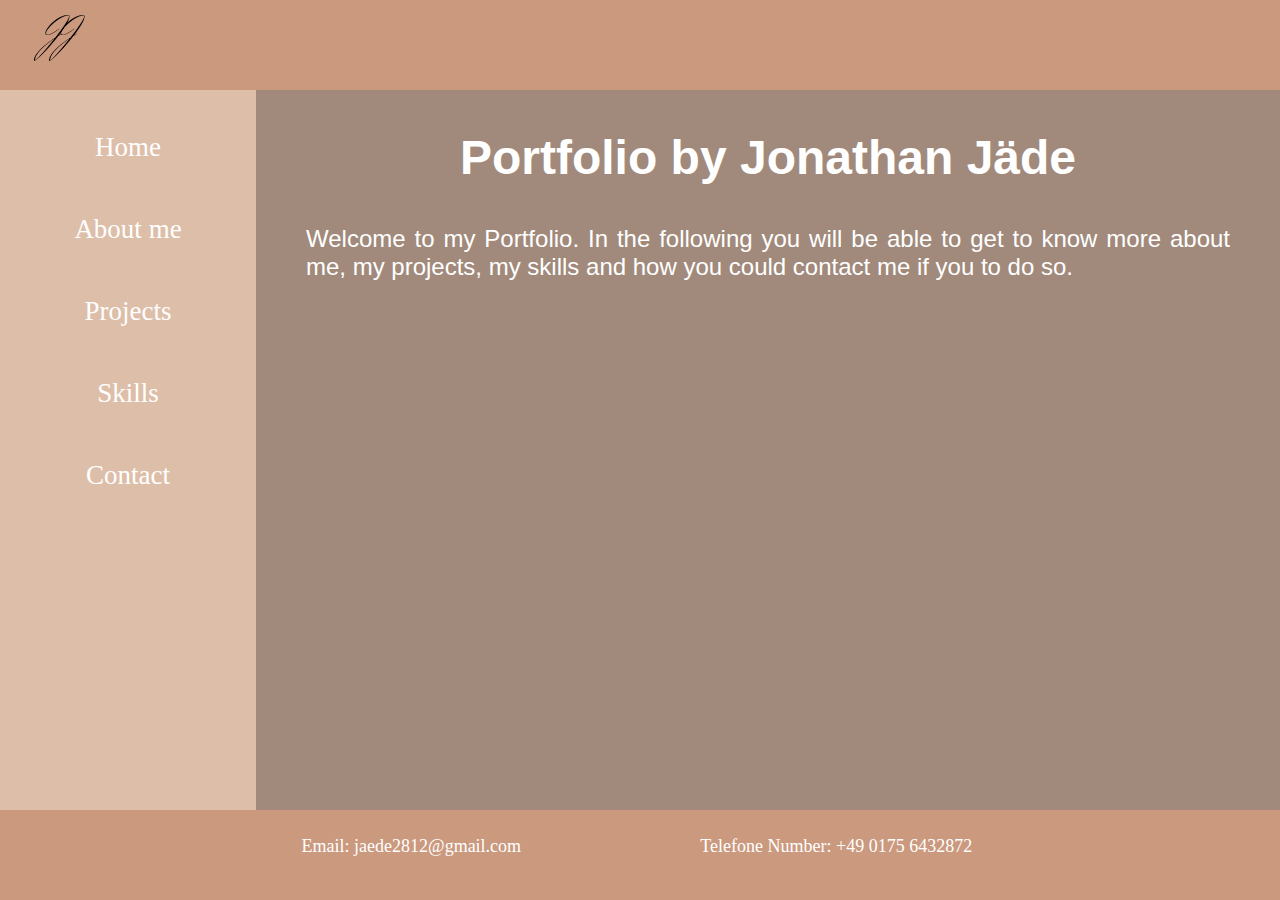
==== index.html @ 39ad0059 "Create index.html" ====
<!DOCTYPE html>
<html lang="en">
<head>
<title>Portfolio Jonathan Jäde</title>
<link rel="icon" type="image/x-icon" href="favicon.png">
<meta charset="UTF-8">
<meta name="viewport" content="width=device-width, initial-scale=1">
<link rel="stylesheet" href="Style_Sheet.css">
</head>
<body>
    <div class="header">
        <div class="tenPercentVert">
        </div>
        <div class="headerIcon">
            <img src="Signature.png" alt="">
        </div>
        <div class="headerText">
                <h1></h1>
        </div>
        </header>
    </div>
    <div class="midSection">
        <div class="topicSelector">
            <ul class="topicUL">
                <a class="topicLink" href="Index.html">Home</a>
                <a class="topicLink" href="About Me.html">About me</a>
                <a class="topicLink" href="Projects.html">Projects</a>
                <a class="topicLink" href="Skills.html">Skills</a>
                <a class="topicLink" href="Contact.html">Contact</a>
            </ul>
        </div>
        <div class="content">
            <h2>Portfolio by Jonathan Jäde</h2>
            <p class="contentText">
                Welcome to my Portfolio. In the following you will be able to get to know more about me, my projects, my skills and how you could
                contact me if you to do so.
            </p>
        </div>
    </div>
    <div class="footer">
        <ul class="footerUL"> 
            <li class="footerContent">Email: jaede2812@gmail.com</li>
            <li class="footerContent">Telefone Number: +49 0175 6432872</li>
        </ul>
    </div>
</body>
</html>
---- Style_Sheet.css ----
html{
    height: 100%;
    min-height: 100%;
}

body{
    background-color: black;
    margin: 0px;
    height: 100%;
    min-height: 100%;
}
h1{
    text-align: center;
    font-size: 4vh;
    color: white;
    font-family: Arial, Helvetica, sans-serif;
    font-style: italic;
    font-style: bold;
    margin-top: 1%;
}
h2{
    text-align: center;
    font-size: 36pt;
    color: white;
    font-family: Arial, Helvetica, sans-serif;
    font-style: bold;
}
img{
    margin: auto;
    padding-left: 20%;
    max-height: 80%;
}
.header{
    background-color: #CB997E;
    height: 10%;
}
.headerText{
    float: left;
    width: 80%;
    height: 80%;
}
.h1Text{
    float: left;
    width: 80%;
    padding-left: 10%;
    padding-right: 10%;
}
.headerIcon{
    float: left;
    width: 10%;
    height: 80%;
}
.midSection{
    height: 80%;
}
.topicSelector{
    float: left;
    background-color: #DDBEA9;
    height: 100%;
    width: 20%;
}
.tenPercentVert{
    height: 10%;
}
.tenPercentHor{
    float: left;
    width: 10%;
}
.footer{
    background-color: #CB997E;
    height: 10%;
}
.content{
    background-color: #a18a7b;
    height: 100%;
    width: 80%;
    overflow-y: auto;
    float: left;
    text-align: justify;
    font-size: 1.5em;
    color: white;
    font-family: Arial, Helvetica, sans-serif;
}
.topicUL{
    list-style-type: none;
    padding: 0;
}
.topicLink{
    font-size: 3vh;
    display: block;
    color: white;
    text-align: center;
    padding-top: 10%;
    padding-bottom: 10%;
    text-decoration: none;
}

.topicLink:hover{
    background-color: #d6b8a4;
}

.footerUL{
    list-style-type: none;
    padding-top: 2%;
    margin: auto;
    width: 70%;
}

.footerContent{
    float: left;
    font-size: 2vh;
    display: block;
    color: white;
    text-align: center;
    text-decoration: none;
    margin-left: 10%;
    margin-right: 10%;
}
.imgAM{
    float: left;
    padding-left: 5%;
    padding-right: 5%;
    margin: 0;
    height: 26em;
}

.contentText{
    padding-right: 50px;
    padding-left: 50px;
}

.imgPrj{
    float: left;
    padding-left: 5%;
    padding-right: 5%;
    margin: 0;
    width: 20em;
}

.skillContainer{
    float: left;
    margin: 50px;
    width: 240px;
}

.skillContainer img{
    padding: 0;
    width: 100%;
    height: 280px;
}

.skillDescription{
    text-align: center;
    color: white;
    font-size: 18pt;
}

.centerDiv{
    margin: auto;
}

.demoCanvas{
    margin: auto;
    background-color: white;
    width: 80%;
    height: 500px;
}

.circleStandard{
    stroke: black;
    fill: none;
    stroke-width: 4;
    r: 25;
}

.lineStandard{
    stroke: black;
    stroke-width: 4;
}
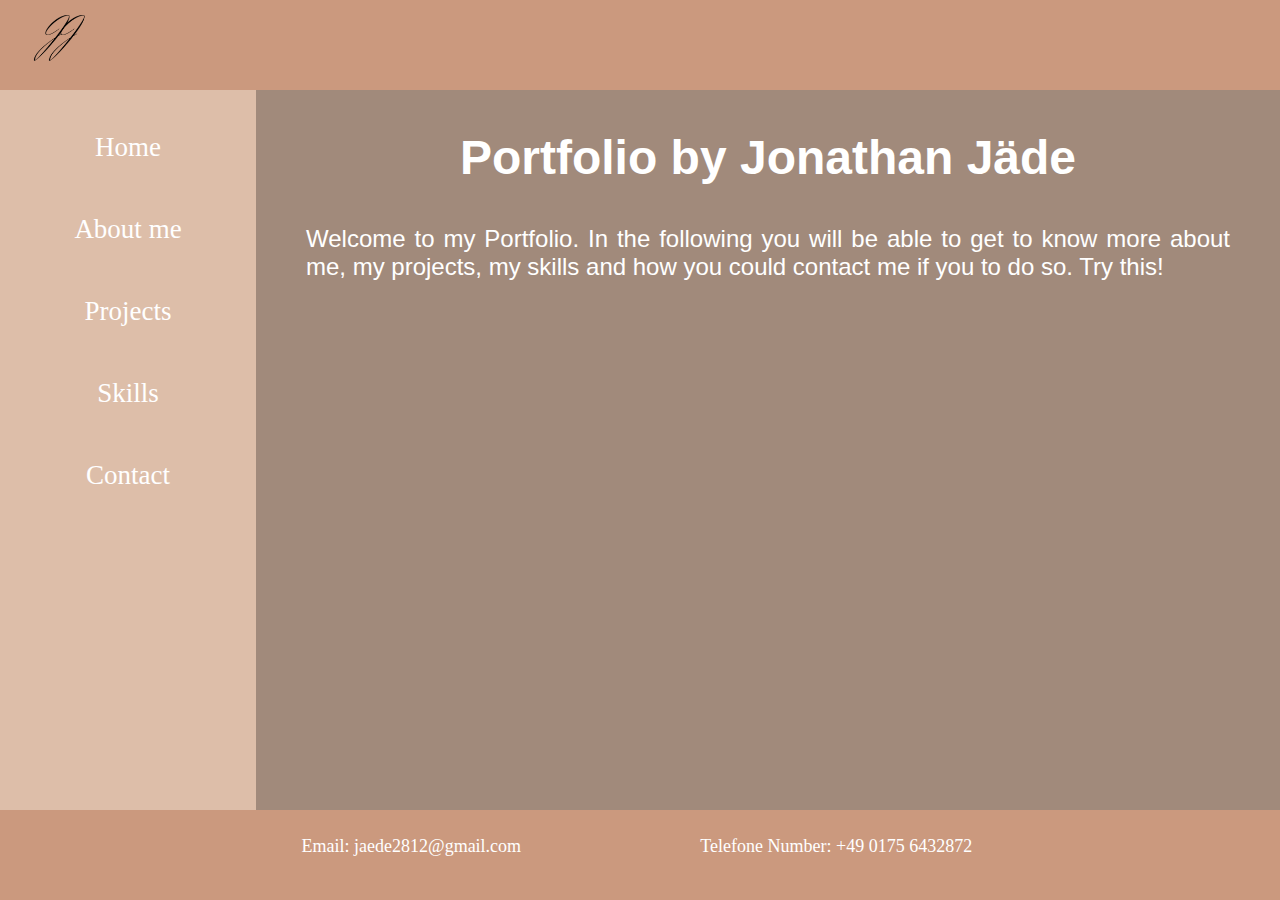
==== commit 7bd2c4e7: "Update index.html" ====
--- a/index.html
+++ b/index.html
@@ -33,7 +33,7 @@
             <h2>Portfolio by Jonathan Jäde</h2>
             <p class="contentText">
                 Welcome to my Portfolio. In the following you will be able to get to know more about me, my projects, my skills and how you could
-                contact me if you to do so.
+                contact me if you to do so. Try this!
             </p>
         </div>
     </div>
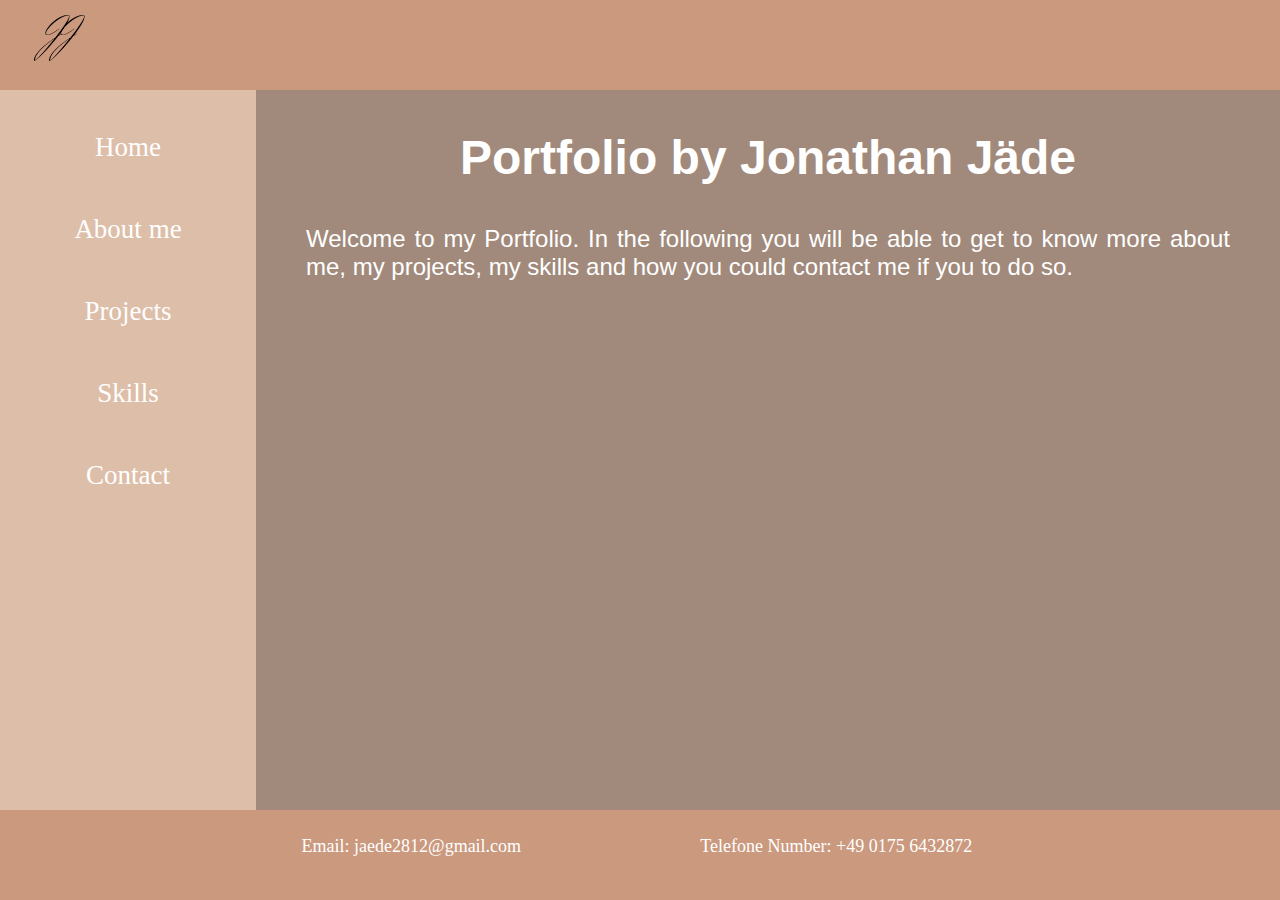
==== commit ab5c69b8: "Index to index" ====
--- a/index.html
+++ b/index.html
@@ -22,7 +22,7 @@
     <div class="midSection">
         <div class="topicSelector">
             <ul class="topicUL">
-                <a class="topicLink" href="Index.html">Home</a>
+                <a class="topicLink" href="index.html">Home</a>
                 <a class="topicLink" href="About Me.html">About me</a>
                 <a class="topicLink" href="Projects.html">Projects</a>
                 <a class="topicLink" href="Skills.html">Skills</a>
@@ -33,7 +33,7 @@
             <h2>Portfolio by Jonathan Jäde</h2>
             <p class="contentText">
                 Welcome to my Portfolio. In the following you will be able to get to know more about me, my projects, my skills and how you could
-                contact me if you to do so. Try this!
+                contact me if you to do so.
             </p>
         </div>
     </div>
